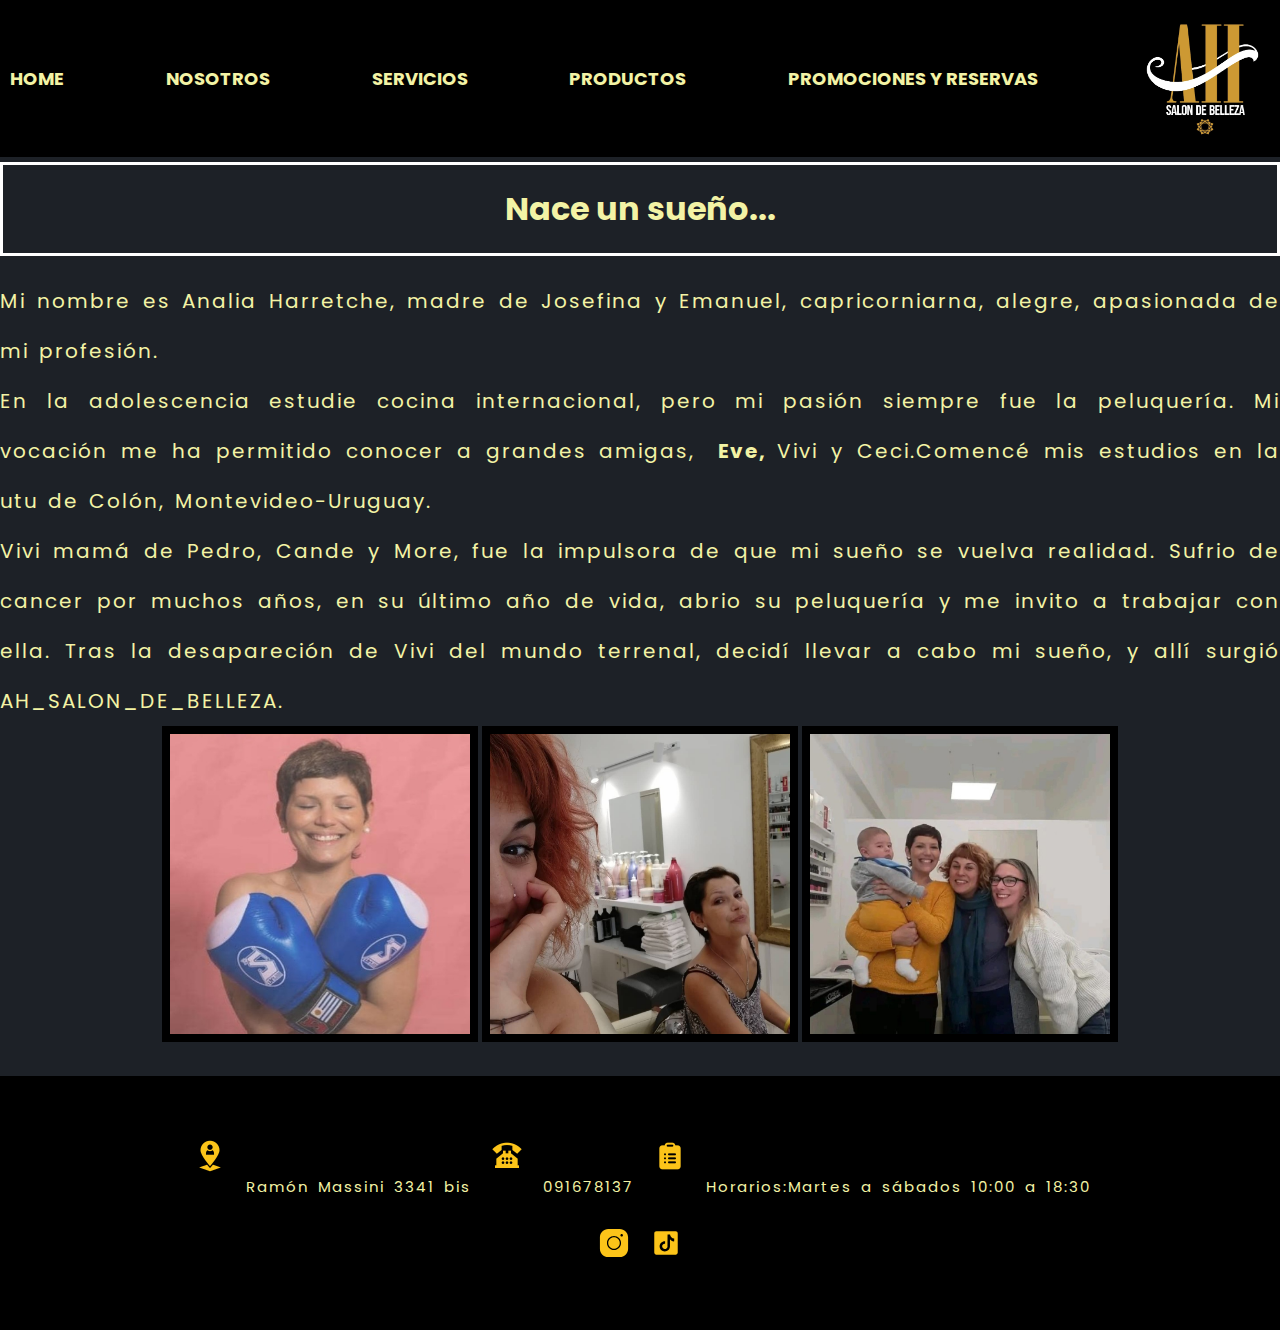
==== pages/nosotros.html @ fc73bf2b "segundaentrega" ====
<!DOCTYPE html>
<html lang="en">
<head>
    <meta charset="UTF-8">
    <meta http-equiv="X-UA-Compatible" content="IE=edge">
    <meta name="viewport" content="width=device-width, initial-scale=1.0">
    <link href="https://cdn.jsdelivr.net/npm/bootstrap@5.0.2/dist/css/bootstrap.min.css" rel="stylesheet" integrity="sha384-EVSTQN3/azprG1Anm3QDgpJLIm9Nao0Yz1ztcQTwFspd3yD65VohhpuuCOmLASjC" crossorigin="anonymous">
    <link rel="stylesheet" href="../style/estilos.css">
    <title>NOSOTROS</title>
</head>
<header>
        <NAV>
            <ul>
                <li>
                    <a href="../index.html">HOME</a>
                </li>
                <li>
                    <a href="./nosotros.html">NOSOTROS</a>
                </li>
                <li>
                    <a href="./servicios.html">SERVICIOS</a>
                </li>
                <li>
                    <a href="./productos.html">PRODUCTOS</a>
                </li>
                <li>
                    <a href="./promocionesYreservas.html">PROMOCIONES Y RESERVAS</a>
                </li>
                <li>
                    <img class=logoprincipal src="../images/logo.jpg" alt="logo de la marcha, letra A y H amarillas atravesadas por lazo blanco">
                </li>
            </ul>
        </NAV>
</header>
<body>
    <main><h1>Nace un sueño...</h1>
        <section>
            <p>Mi nombre es Analia Harretche, madre de Josefina y Emanuel, capricorniarna, alegre, apasionada de mi profesión.</p>
            <P>En la adolescencia estudie cocina internacional, pero mi pasión siempre fue la peluquería. Mi vocación me ha permitido conocer a grandes amigas, <a target="_blank" href="https://instagram.com/evelyn.m_estilista?igshid=YmMyMTA2M2Y="> Eve,</a>Vivi y Ceci.Comencé mis estudios en la utu de Colón, Montevideo-Uruguay. </P>
            <P>Vivi mamá de Pedro, Cande y More, fue la impulsora de que mi sueño se vuelva realidad. Sufrio de cancer por muchos años, en su último año de vida, abrio su peluquería y me invito a trabajar con ella. 
            Tras la desapareción de Vivi del mundo terrenal, decidí llevar a cabo mi sueño, y allí surgió AH_SALON_DE_BELLEZA.</P>   
        </section>
    </main>
    <section class="imagenesVivi">
        <img class="tamano" src="../images/vivi.jpg" alt="imagen de Viviana con brazos cruzados y guantes de boxeo">
        <img class="tamano" src="../images/vivi-ana.jpg" alt="imagen de Analia y Viviana mirando a la camara. Viviana esta sentada">
        <img class="tamano" src="../images/ana-vivi-eve.jpg" alt="imagen de Analia, Evelyn y Viviana con un bebe en brazos">
    </section>
</body>
<footer >
    <div>
        <img class="icono" src="../images/icons8-ubicación-del-usuario-32.png" alt="logo amarillo de localizacion"><p class="parrafosFooter">Ramón Massini 3341 bis</p>
        <img class="icono"src="../images/icons8-teléfono-sin-utilizar-32.png" alt="logo amarillo de un telefono"><p class="parrafosFooter">091678137</p>
        <img class="icono"src="../images/icons8-clipboard-list-32.png" alt="logo de agneda amarillo"><p class="parrafosFooter">Horarios:Martes a sábados 10:00 a 18:30</p>
    </div>
    <div class="iconoRedes">
        <a target="_blank" href="https://instagram.com/ah_salon_de_belleza?igshid=YmMyMTA2M2Y="><img src="../images/icons8-instagram.svg" alt="logo amarillo de instagram"></a>
        <a target="_blank" href="https://www.tiktok.com/@ani_a88?_t=8ZyueBfqliH&_r=1"><img src="../images/icons8-tik-tok.svg" alt="icono amarillo de tictok"></a>
    </div>
</footer>
<script src="https://cdn.jsdelivr.net/npm/bootstrap@5.0.2/dist/js/bootstrap.bundle.min.js" integrity="sha384-MrcW6ZMFYlzcLA8Nl+NtUVF0sA7MsXsP1UyJoMp4YLEuNSfAP+JcXn/tWtIaxVXM" crossorigin="anonymous"></script>
</html>
---- style/estilos.css ----
@import url('https://fonts.googleapis.com/css2?family=Poppins:wght@200;300;700&display=swap');
*{
    margin: 0;
    padding: 0;
}
body{
    text-align: center;
    font-family:'Poppins', sans-serif;
    display: flex;
    justify-content: center;
    flex-direction: column;
    min-height: 100vh;
    background-color: rgb(29, 33, 39);
}
header{
    font-size: large;
    display: grid;
    background-color: black;
    width: 100%;
}
nav ul{
    background-color: black;
    justify-content: center;
    align-content: center;
}

nav ul li {
    list-style-type:none;
}
a,h1,h2{
    text-decoration: none;
    font-weight: bolder;
    color: rgb(243,243,165);
    align-content: center;
    padding: 10px;
}
h1,h2{
    border: 3px solid white;
    padding: 20px;
    margin-top: 5px;
    margin-bottom: 20px;
}
.card-body{
    background-color: black;
}
footer{
    font-size: large;
    padding: 3em;
    background-color: black;
    margin-bottom: 0;
    margin-top: 1.5em;
    justify-content: space-between;
}
.header{
    grid-area: header;
}
.nav{
    grid-area: nav;
}
.galeria-grid{
    grid-area: galeria;
}
.footer{
    grid-area: footer;
}
.grilla-general{
    margin-bottom: 1.5em;
    display: grid;
    grid-template-areas: 
    "header"
    "nav"
    "galeria"
    "footer";
}
.grid-cards{
    display: flex;
    justify-content: space-between;
    padding: 30px;
}
.card-text{
    text-align: center;
}
.galeria-grid{
    display: grid;
    grid-template-columns: 1fr;
    grid-template-rows: 1fr;
    gap:15px;
    justify-items: center;
}
.logoprincipal{
    height: 150px;
    width: 150px;
}

.tamano{
    width: 300px;
    height: 300px;
    border: 5px solid chocolate;
}
.tamanoEsp{
    width: 300px;
    height: 600px;
    border: 5px;
}
.palabraEstilista {
    font-family:'Poppins', sans-serif;
    font-size: 40px;
    text-align: center;
    letter-spacing: 3px;
    color:white;
}
p, .mb-3{
    font-family:'Poppins', sans-serif;
    font-size: 20px;
    text-align:justify;
    line-height: 50px;
    letter-spacing: 2px;
    word-spacing: 3px;
    color:rgb(243, 243, 165);
}
.parrafosFooter{
    font-size: 15px;
    display: inline-block;
    padding:5px;
    margin-left: 5px;
}
.icono{
    margin-bottom: 10px;
    padding: 10px;
}
.iconoRedes{
    display: flex;
    flex-direction: row;
    justify-content: center;
}

.nombre{
    text-align:end;
    font-size: 10px;
}
@media (min-width:600px){

.grilla-general{
    margin-bottom: 1.5em;
    display: grid;
    grid-template-columns: 1fr 1fr;
    gap: 20px;
    grid-template-areas: 
        "header header"
        "nav nav"
        "galeria galeria"
        "footer footer";
    }
nav ul{
        display: flex;
        justify-content: space-between;
        align-items: center;
}

.tamano, .tamanoEsp{
    border: 8px solid rgb(151, 136, 126);
}
}

@media (min-width:1024px){

.grilla-general{
    margin-bottom: 1.5em;
    display: grid;
    grid-template-columns: 1fr 4fr 1fr;
    grid-template-areas: 
    "header header header"
    "nav nav"
    "galeria galeria galeria"
    "footer footer footer";
    }
    
ul li{
    list-style-type: none;
    display:inline-block;
}
.tamano, .tamanoEsp{
    border: 8px solid black;
}

}
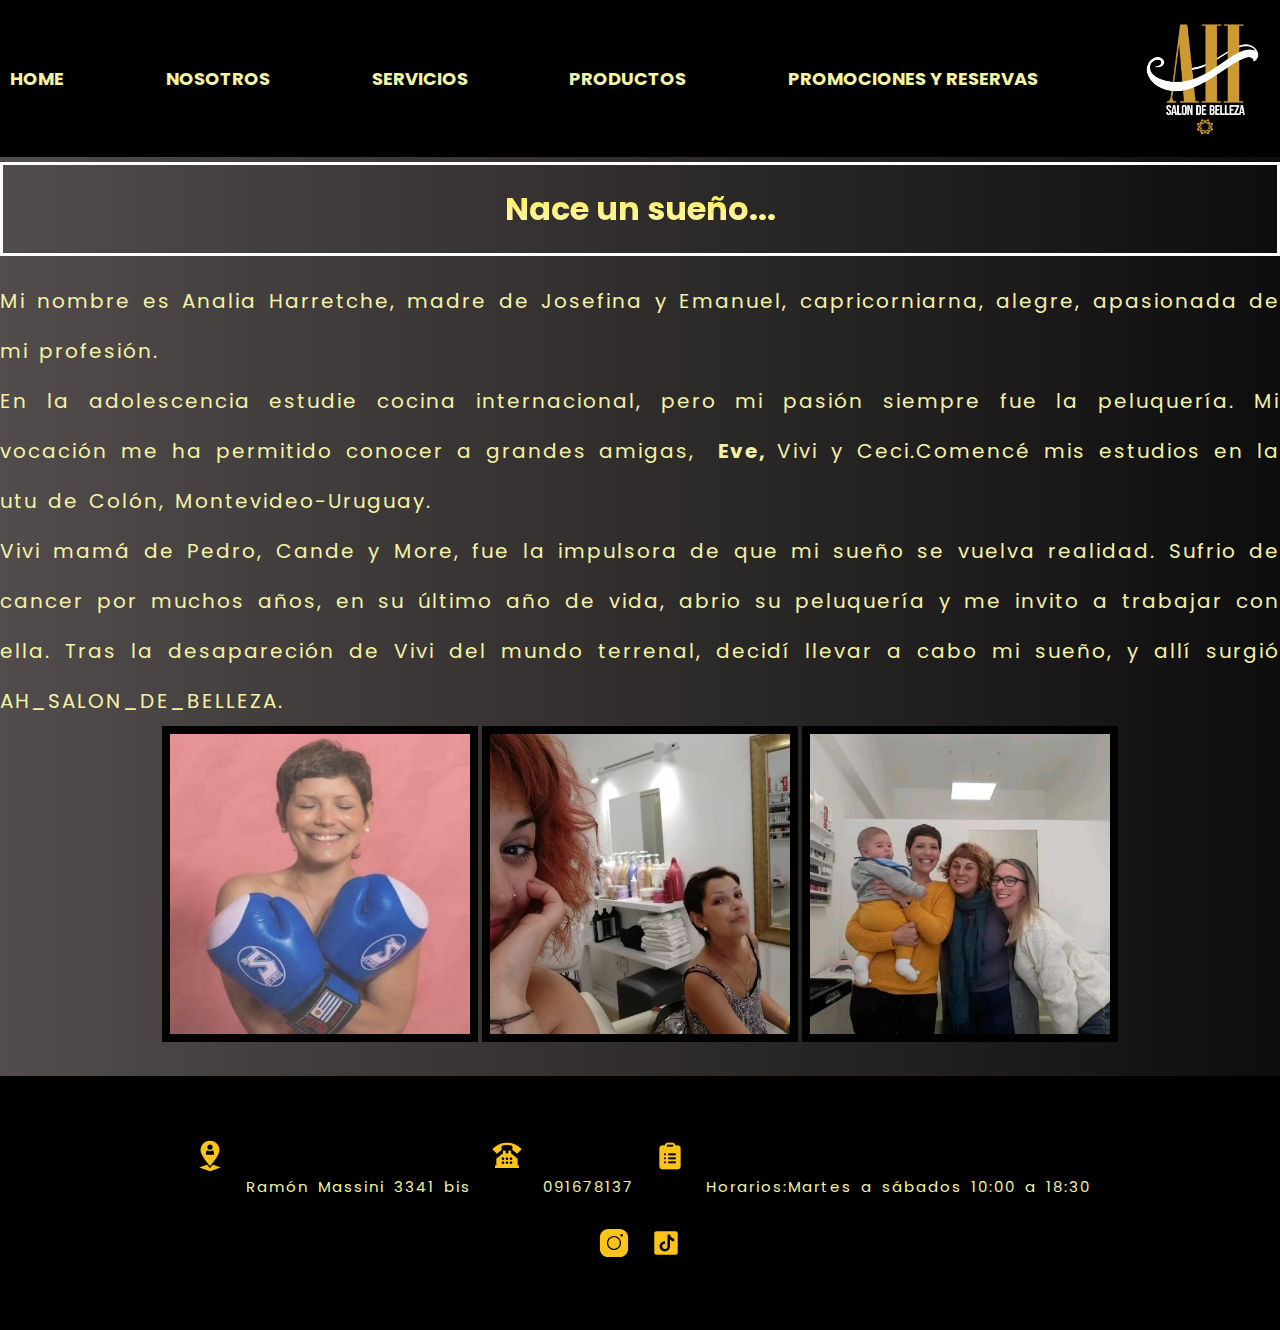
==== commit f8358b72: "PreEntrega3CeciliaFurtado" ====
--- a/pages/nosotros.html
+++ b/pages/nosotros.html
@@ -5,8 +5,9 @@
     <meta http-equiv="X-UA-Compatible" content="IE=edge">
     <meta name="viewport" content="width=device-width, initial-scale=1.0">
     <link href="https://cdn.jsdelivr.net/npm/bootstrap@5.0.2/dist/css/bootstrap.min.css" rel="stylesheet" integrity="sha384-EVSTQN3/azprG1Anm3QDgpJLIm9Nao0Yz1ztcQTwFspd3yD65VohhpuuCOmLASjC" crossorigin="anonymous">
-    <link rel="stylesheet" href="../style/estilos.css">
-    <title>NOSOTROS</title>
+    <link rel="stylesheet" href="../style/sass.css">
+    <link rel="icon" type="image/jpg" href="../images/favicon.jpg">
+    <title>AH_SALON_DE_BELLEZA/NOSOTROS</title>
 </head>
 <header>
         <NAV>
--- a/style/sass.css
+++ b/style/sass.css
@@ -0,0 +1,216 @@
+@import url("https://fonts.googleapis.com/css2?family=Poppins:wght@200;300;700&display=swap");
+* {
+  margin: 0;
+  padding: 0;
+}
+
+body {
+  text-align: center;
+  font-family: "Poppins", sans-serif;
+  display: flex;
+  justify-content: center;
+  flex-direction: column;
+  min-height: 100vh;
+  background-image: linear-gradient(to left, rgb(14, 13, 13), rgb(82, 76, 76));
+}
+
+header {
+  font-size: large;
+  display: grid;
+  background-color: black;
+  width: 100%;
+}
+header nav ul {
+  background-color: black;
+  justify-content: space-between;
+  align-content: center;
+}
+header nav ul li {
+  list-style-type: none;
+}
+
+a, h1, h2 {
+  text-decoration: none;
+  font-weight: bolder;
+  color: rgb(243, 243, 165);
+  align-content: center;
+  padding: 10px;
+}
+
+h1, h2 {
+  border: 3px solid white;
+  padding: 20px;
+  margin-top: 5px;
+  margin-bottom: 20px;
+  background-image: linear-gradient(rgb(255, 230, 0), white);
+  background-clip: text;
+  -webkit-background-clip: text;
+  -webkit-text-fill-color: transparent;
+}
+
+.card-body {
+  background-color: black;
+}
+
+footer {
+  font-size: large;
+  padding: 3em;
+  background-color: black;
+  margin-bottom: 0;
+  margin-top: 1.5em;
+  justify-content: space-between;
+}
+
+.header {
+  grid-area: header;
+}
+
+.nav {
+  grid-area: nav;
+}
+
+.galeria-grid {
+  grid-area: galeria;
+}
+
+.footer {
+  grid-area: footer;
+}
+
+.grilla-general {
+  margin-bottom: 1.5em;
+  display: grid;
+  grid-template-areas: "header" "nav" "galeria" "footer";
+}
+
+.grid-cards {
+  display: flex;
+  justify-content: space-around;
+  padding: 30px;
+  transition: transform 3s;
+}
+
+.card:hover {
+  transform: scale(1.5, 1);
+}
+
+.card-text {
+  text-align: center;
+}
+
+.galeria-grid {
+  display: grid;
+  grid-template-columns: 1fr;
+  grid-template-rows: 1fr;
+  gap: 15px;
+  justify-items: center;
+}
+
+.logoprincipal {
+  height: 150px;
+  width: 150px;
+}
+
+.tamano {
+  height: 300px;
+  width: 300px;
+  border: 5px solid chocolate;
+}
+
+.tamanoEsp {
+  height: 600px;
+  width: 300px;
+  border: 5px;
+}
+
+.palabraEstilista {
+  font-family: "Poppins", sans-serif;
+  font-size: 40px;
+  text-align: center;
+  letter-spacing: 3px;
+  color: white;
+}
+
+p, .mb-3, .form-text, .btnbtn-primary {
+  font-family: "Poppins", sans-serif;
+  font-size: 20px;
+  text-align: justify;
+  line-height: 50px;
+  letter-spacing: 2px;
+  word-spacing: 3px;
+  color: rgb(243, 243, 165);
+}
+
+.btnbtn-primary {
+  border-color: rgb(243, 243, 165);
+  text-align: center;
+  font-weight: bolder;
+  transition: 2s;
+}
+
+.btnbtn-primary {
+  height: 60px;
+  width: 120px;
+  background-image: radial-gradient(circle 100px, black, grey);
+}
+
+.btnbtn-primary:hover {
+  transform: scale(1.5, 1.5);
+  background-color: black;
+}
+
+.enlacespaginas {
+  display: flex;
+  justify-content: center;
+}
+
+.parrafosFooter {
+  font-size: 15px;
+  display: inline-block;
+  padding: 5px;
+  margin-left: 5px;
+}
+
+.icono {
+  margin-bottom: 10px;
+  padding: 10px;
+}
+
+.iconoRedes {
+  display: flex;
+  flex-direction: row;
+  justify-content: center;
+}
+
+@media (min-width: 600px) {
+  .grilla-general {
+    margin-bottom: 1.5em;
+    display: grid;
+    grid-template-columns: 1fr 1fr;
+    gap: 20px;
+    grid-template-areas: "header header" "nav nav" "galeria galeria" "footer footer";
+  }
+  nav ul {
+    display: flex;
+    justify-content: space-between;
+    align-items: center;
+  }
+  .tamano, .tamanoEsp {
+    border: 8px solid rgb(151, 136, 126);
+  }
+}
+@media (min-width: 1024px) {
+  .grilla-general {
+    margin-bottom: 1.5em;
+    display: grid;
+    grid-template-columns: 1fr 4fr 1fr;
+    grid-template-areas: "header header header" "nav nav" "galeria galeria galeria" "footer footer footer";
+  }
+  ul li {
+    list-style-type: none;
+    display: inline-block;
+  }
+  .tamano, .tamanoEsp {
+    border: 8px solid black;
+  }
+}/*# sourceMappingURL=sass.css.map */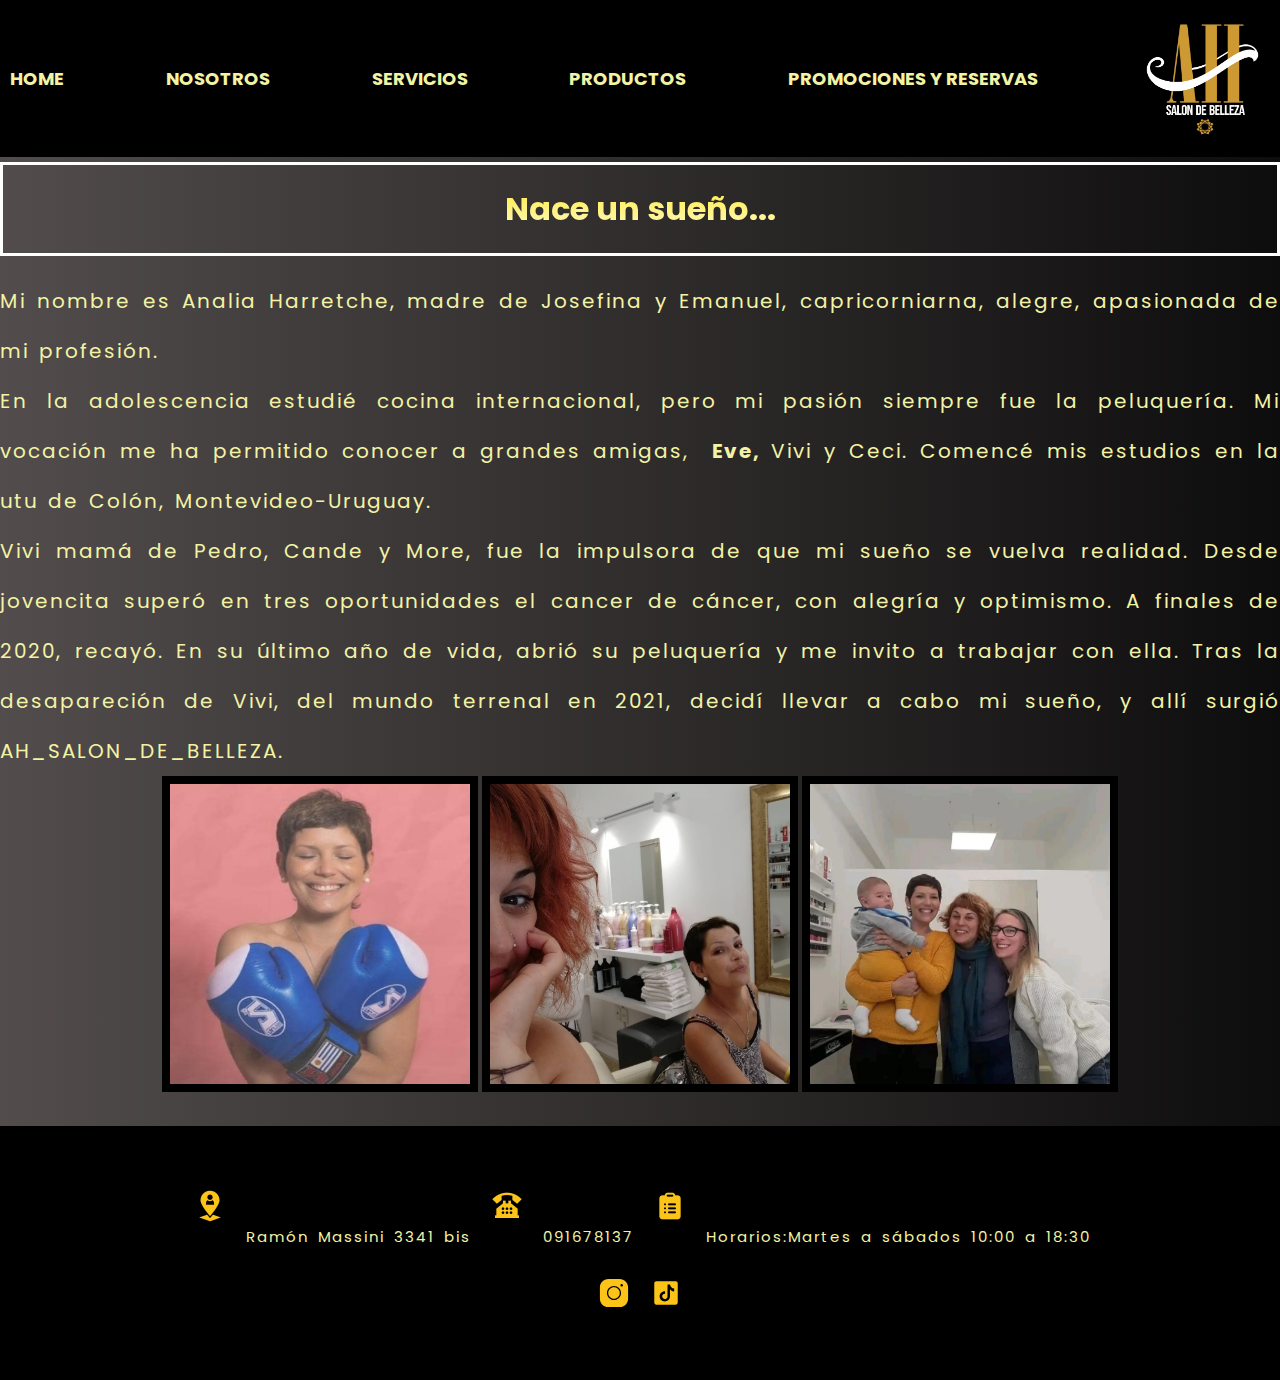
==== commit a835e219: "cuarta entrega" ====
--- a/pages/nosotros.html
+++ b/pages/nosotros.html
@@ -9,8 +9,9 @@
     <link rel="icon" type="image/jpg" href="../images/favicon.jpg">
     <title>AH_SALON_DE_BELLEZA/NOSOTROS</title>
 </head>
-<header>
-        <NAV>
+<body>
+    <header>
+        <nav>
             <ul>
                 <li>
                     <a href="../index.html">HOME</a>
@@ -31,15 +32,14 @@
                     <img class=logoprincipal src="../images/logo.jpg" alt="logo de la marcha, letra A y H amarillas atravesadas por lazo blanco">
                 </li>
             </ul>
-        </NAV>
-</header>
-<body>
+        </nav>
+    </header>
     <main><h1>Nace un sueño...</h1>
         <section>
             <p>Mi nombre es Analia Harretche, madre de Josefina y Emanuel, capricorniarna, alegre, apasionada de mi profesión.</p>
-            <P>En la adolescencia estudie cocina internacional, pero mi pasión siempre fue la peluquería. Mi vocación me ha permitido conocer a grandes amigas, <a target="_blank" href="https://instagram.com/evelyn.m_estilista?igshid=YmMyMTA2M2Y="> Eve,</a>Vivi y Ceci.Comencé mis estudios en la utu de Colón, Montevideo-Uruguay. </P>
-            <P>Vivi mamá de Pedro, Cande y More, fue la impulsora de que mi sueño se vuelva realidad. Sufrio de cancer por muchos años, en su último año de vida, abrio su peluquería y me invito a trabajar con ella. 
-            Tras la desapareción de Vivi del mundo terrenal, decidí llevar a cabo mi sueño, y allí surgió AH_SALON_DE_BELLEZA.</P>   
+            <P>En la adolescencia estudié cocina internacional, pero mi pasión siempre fue la peluquería. Mi vocación me ha permitido conocer a grandes amigas, <a target="_blank" href="https://instagram.com/evelyn.m_estilista?igshid=YmMyMTA2M2Y="> Eve,</a>Vivi y Ceci. Comencé mis estudios en la utu de Colón, Montevideo-Uruguay. </P>
+            <P>Vivi mamá de Pedro, Cande y More, fue la impulsora de que mi sueño se vuelva realidad. Desde jovencita superó en tres oportunidades el cancer de cáncer, con alegría y optimismo.  A finales de 2020, recayó. En su último año de vida, abrió su peluquería y me invito a trabajar con ella. 
+            Tras la desapareción de Vivi, del mundo terrenal en 2021, decidí llevar a cabo mi sueño, y allí surgió AH_SALON_DE_BELLEZA.</P>   
         </section>
     </main>
     <section class="imagenesVivi">
@@ -47,17 +47,17 @@
         <img class="tamano" src="../images/vivi-ana.jpg" alt="imagen de Analia y Viviana mirando a la camara. Viviana esta sentada">
         <img class="tamano" src="../images/ana-vivi-eve.jpg" alt="imagen de Analia, Evelyn y Viviana con un bebe en brazos">
     </section>
+    <footer >
+        <div>
+            <img class="icono" src="../images/icons8-ubicación-del-usuario-32.png" alt="logo amarillo de localizacion"><p class="parrafosFooter">Ramón Massini 3341 bis</p>
+            <img class="icono"src="../images/icons8-teléfono-sin-utilizar-32.png" alt="logo amarillo de un telefono"><p class="parrafosFooter">091678137</p>
+            <img class="icono"src="../images/icons8-clipboard-list-32.png" alt="logo de agneda amarillo"><p class="parrafosFooter">Horarios:Martes a sábados 10:00 a 18:30</p>
+        </div>
+        <div class="iconoRedes">
+            <a target="_blank" href="https://instagram.com/ah_salon_de_belleza?igshid=YmMyMTA2M2Y="><img src="../images/icons8-instagram.svg" alt="logo amarillo de instagram"></a>
+            <a target="_blank" href="https://www.tiktok.com/@ani_a88?_t=8ZyueBfqliH&_r=1"><img src="../images/icons8-tik-tok.svg" alt="icono amarillo de tictok"></a>
+        </div>
+    </footer>
+<script src="https://cdn.jsdelivr.net/npm/bootstrap@5.0.2/dist/js/bootstrap.bundle.min.js" integrity="sha384-MrcW6ZMFYlzcLA8Nl+NtUVF0sA7MsXsP1UyJoMp4YLEuNSfAP+JcXn/tWtIaxVXM" crossorigin="anonymous"></script>
 </body>
-<footer >
-    <div>
-        <img class="icono" src="../images/icons8-ubicación-del-usuario-32.png" alt="logo amarillo de localizacion"><p class="parrafosFooter">Ramón Massini 3341 bis</p>
-        <img class="icono"src="../images/icons8-teléfono-sin-utilizar-32.png" alt="logo amarillo de un telefono"><p class="parrafosFooter">091678137</p>
-        <img class="icono"src="../images/icons8-clipboard-list-32.png" alt="logo de agneda amarillo"><p class="parrafosFooter">Horarios:Martes a sábados 10:00 a 18:30</p>
-    </div>
-    <div class="iconoRedes">
-        <a target="_blank" href="https://instagram.com/ah_salon_de_belleza?igshid=YmMyMTA2M2Y="><img src="../images/icons8-instagram.svg" alt="logo amarillo de instagram"></a>
-        <a target="_blank" href="https://www.tiktok.com/@ani_a88?_t=8ZyueBfqliH&_r=1"><img src="../images/icons8-tik-tok.svg" alt="icono amarillo de tictok"></a>
-    </div>
-</footer>
-<script src="https://cdn.jsdelivr.net/npm/bootstrap@5.0.2/dist/js/bootstrap.bundle.min.js" integrity="sha384-MrcW6ZMFYlzcLA8Nl+NtUVF0sA7MsXsP1UyJoMp4YLEuNSfAP+JcXn/tWtIaxVXM" crossorigin="anonymous"></script>
 </html>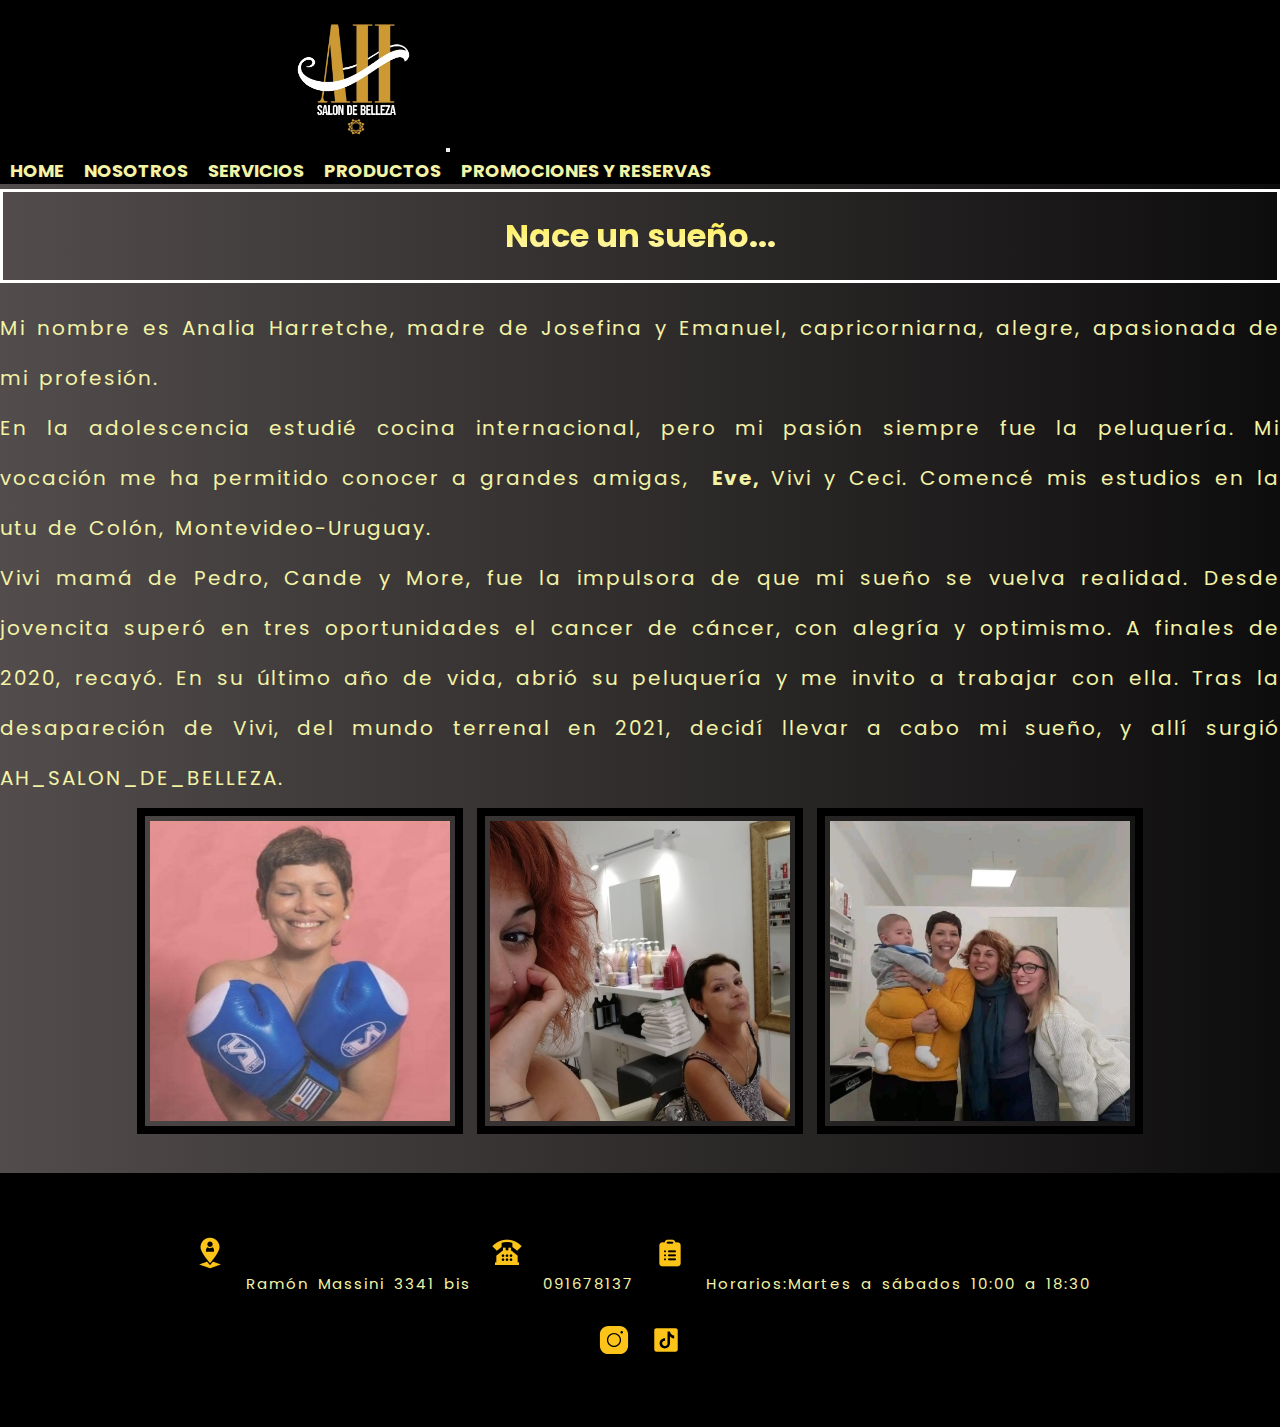
==== commit b77a544a: "pfCeciliaFurtado" ====
--- a/pages/nosotros.html
+++ b/pages/nosotros.html
@@ -11,27 +11,23 @@
 </head>
 <body>
     <header>
-        <nav>
-            <ul>
-                <li>
-                    <a href="../index.html">HOME</a>
-                </li>
-                <li>
-                    <a href="./nosotros.html">NOSOTROS</a>
-                </li>
-                <li>
-                    <a href="./servicios.html">SERVICIOS</a>
-                </li>
-                <li>
-                    <a href="./productos.html">PRODUCTOS</a>
-                </li>
-                <li>
-                    <a href="./promocionesYreservas.html">PROMOCIONES Y RESERVAS</a>
-                </li>
-                <li>
-                    <img class=logoprincipal src="../images/logo.jpg" alt="logo de la marcha, letra A y H amarillas atravesadas por lazo blanco">
-                </li>
+        <nav class="navbar navbar-expand-lg   borde-1 border-bottom border-primary">
+            <div class="container-fluid">
+            <a href="#" class="navbar-brand"><img class=logoprincipal src="../images/logo.jpg" alt="logo de la marcha, letra A y H amarillas atravesadas por lazo blanco"></a>
+            <button type="button" class="navbar-toggler"  data-bs-toggle="collapse"  data-bs-target="#menu" style="color: azure;">
+            <i class="fas fa-bars"></i>
+            </button>
+            
+            <div id="menu" class="collapse navbar-collapse">
+            <ul class="navbar-nav ms-3">
+            <li class= "nav item"><a  href="../index.html"> HOME</a> </li>
+            <li class= "nav item"><a  href="./nosotros.html"> NOSOTROS</a> </li>
+            <li class= "nav item"><a  href="./servicios.html"> SERVICIOS</a> </li>
+            <li class= "nav item"><a  href="./productos.html"> PRODUCTOS</a> </li>
+            <li class= "nav item"><a  href="./promocionesYreservas.html"> PROMOCIONES Y RESERVAS</a> </li>
             </ul>
+            </div>
+            </div>
         </nav>
     </header>
     <main><h1>Nace un sueño...</h1>
--- a/style/sass.css
+++ b/style/sass.css
@@ -20,13 +20,20 @@
   background-color: black;
   width: 100%;
 }
-header nav ul {
-  background-color: black;
-  justify-content: space-between;
-  align-content: center;
-}
-header nav ul li {
+header .navbar-expand-lg {
+  display: flex;
+  background-color: black;
+}
+header .navbar-expand-lg .border-primary {
+  border-color: black !important;
+}
+header .navbar-expand-lg .border-primary .navbar-toggler {
+  background-color: rgb(243, 243, 165);
+  border: 2px solid rgb(243, 243, 165);
+}
+header .navbar-expand-lg .border-primary .navbar-toggler li {
   list-style-type: none;
+  color: rgb(243, 243, 165);
 }
 
 a, h1, h2 {
@@ -48,10 +55,6 @@
   -webkit-text-fill-color: transparent;
 }
 
-.card-body {
-  background-color: black;
-}
-
 footer {
   font-size: large;
   padding: 3em;
@@ -83,22 +86,7 @@
   grid-template-areas: "header" "nav" "galeria" "footer";
 }
 
-.grid-cards {
-  display: flex;
-  justify-content: space-around;
-  padding: 30px;
-  transition: transform 3s;
-}
-
-.card:hover {
-  transform: scale(1.5, 1);
-}
-
-.card-text {
-  text-align: center;
-}
-
-.galeria-grid {
+.galeria-grid, .container-fluid-formulario {
   display: grid;
   grid-template-columns: 1fr;
   grid-template-rows: 1fr;
@@ -114,21 +102,20 @@
 .tamano {
   height: 300px;
   width: 300px;
-  border: 5px solid chocolate;
+  border: 5px solid rgb(243, 243, 165);
+  margin: 1px;
+  transition: 1s;
+}
+
+.tamano:hover {
+  transform: scale(1, 1);
 }
 
 .tamanoEsp {
   height: 600px;
   width: 300px;
-  border: 5px;
-}
-
-.palabraEstilista {
-  font-family: "Poppins", sans-serif;
-  font-size: 40px;
-  text-align: center;
-  letter-spacing: 3px;
-  color: white;
+  border: 5px solid rgb(243, 243, 165);
+  margin: 1px;
 }
 
 p, .mb-3, .form-text, .btnbtn-primary {
@@ -197,6 +184,7 @@
   }
   .tamano, .tamanoEsp {
     border: 8px solid rgb(151, 136, 126);
+    margin: 5px;
   }
 }
 @media (min-width: 1024px) {
@@ -206,11 +194,16 @@
     grid-template-columns: 1fr 4fr 1fr;
     grid-template-areas: "header header header" "nav nav" "galeria galeria galeria" "footer footer footer";
   }
+  .collapse {
+    display: flex;
+    justify-content: flex-end;
+  }
   ul li {
     list-style-type: none;
     display: inline-block;
   }
   .tamano, .tamanoEsp {
     border: 8px solid black;
+    padding: 5px;
   }
 }/*# sourceMappingURL=sass.css.map */